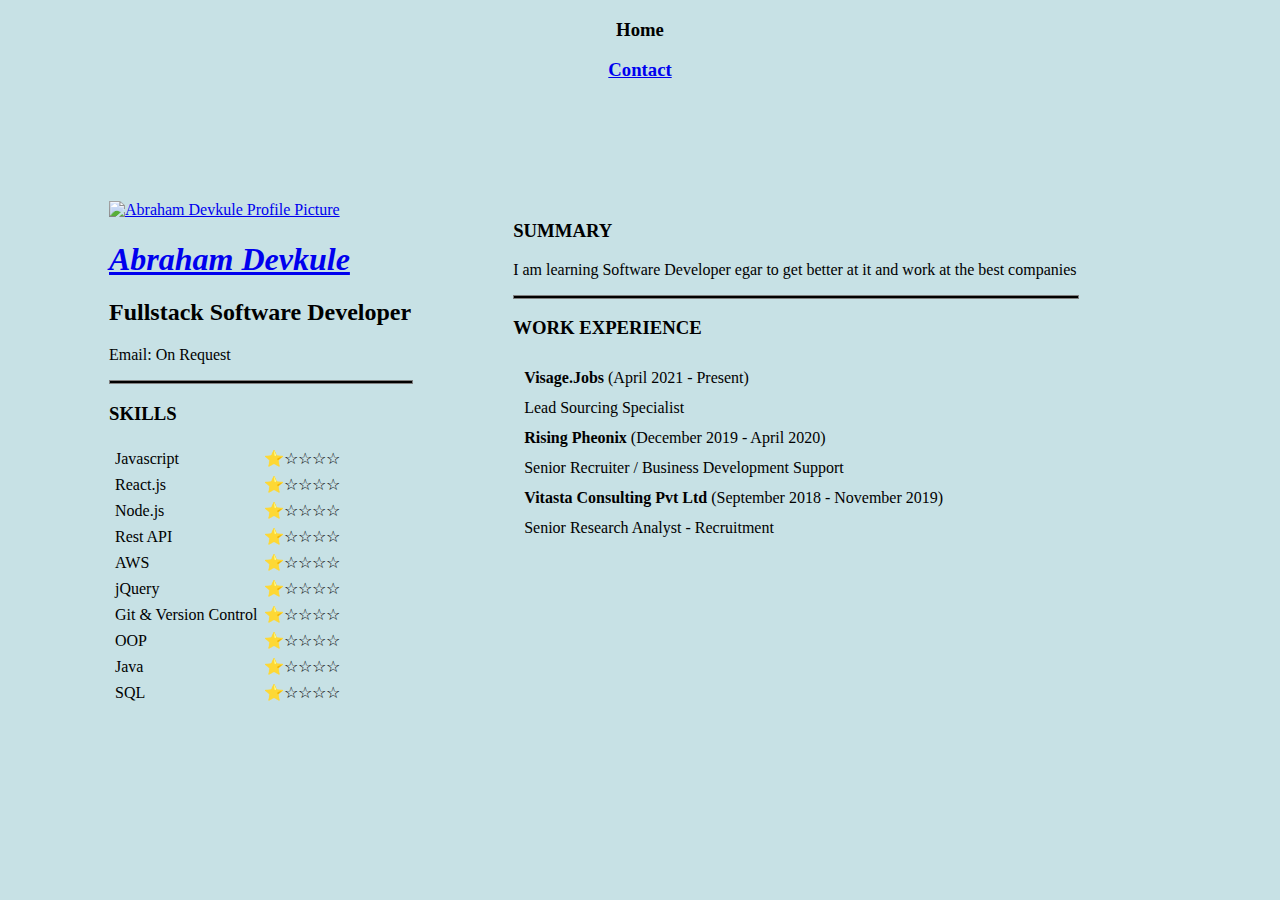
==== index.html @ 6b209e1f "Horizontal Rule" ====
<!DOCTYPE html>
<html lang="en">
<head>
    <meta charset="UTF-8">
    <meta http-equiv="X-UA-Compatible" content="IE=edge">
    <meta name="viewport" content="width=device-width, initial-scale=1.0">
    <title>Abraham Devkule Portfolio</title>
    <style>
        body {
            background-color: #c7e1e5;
        }

        hr {
            background-color: black;
            border-style: solid;
            height: 2px;
            width: 100%;

        }
    </style>
</head>

<body>
<header>
    <h3 align="center">Home</h3>
    <h3 align="center"><a href = "Contact Page.html">Contact</a></h3>
</header>
<table cellspacing = "100">
    <tr>
        <td>
            <a href = "https://linkedin.com/in/abrahamdev67"><img width="300" height="290" src = "https://media-exp1.licdn.com/dms/image/C4E03AQHMSGVHGvlITQ/profile-displayphoto-shrink_800_800/0/1580878215289?e=1668038400&v=beta&t=oOuGcyFP9qBahQZ0q8jcd8tq6bU-I8id1pBWc8usmGk" alt="Abraham Devkule Profile Picture"></a>
            <a href = "https://linkedin.com/in/abrahamdev67"><h1><em>Abraham Devkule</em></h1></a>
            <h2><strong>Fullstack Software Developer</strong></h2>
            <p>Email: On Request</p>
            <hr>    
            <h3>SKILLS</h3>
            <table cellspacing = "5">
                <tr>
                    <td>Javascript</td>
                    <td><span>&#11088;</span><span>&#9734;</span><span>&#9734;</span><span>&#9734;</span><span>&#9734;</span></td>
                </tr>
                <tr>
                    <td>React.js</td>
                    <td><span>&#11088;</span><span>&#9734;</span><span>&#9734;</span><span>&#9734;</span><span>&#9734;</span></td>
                </tr>
                <tr>
                    <td>Node.js</td>
                    <td><span>&#11088;</span><span>&#9734;</span><span>&#9734;</span><span>&#9734;</span><span>&#9734;</span></td>
                </tr>
                <tr>
                    <td>Rest API</td>
                    <td><span>&#11088;</span><span>&#9734;</span><span>&#9734;</span><span>&#9734;</span><span>&#9734;</span></td>
                </tr>
                <tr>
                    <td>AWS</td>
                    <td><span>&#11088;</span><span>&#9734;</span><span>&#9734;</span><span>&#9734;</span><span>&#9734;</span></td>
                </tr>
                <tr>
                    <td>jQuery</td>
                    <td><span>&#11088;</span><span>&#9734;</span><span>&#9734;</span><span>&#9734;</span><span>&#9734;</span></td>
                </tr>
                <tr>
                    <td>Git & Version Control</td>
                    <td><span>&#11088;</span><span>&#9734;</span><span>&#9734;</span><span>&#9734;</span><span>&#9734;</span></td>
                </tr>
                <tr>
                    <td>OOP</td>
                    <td><span>&#11088;</span><span>&#9734;</span><span>&#9734;</span><span>&#9734;</span><span>&#9734;</span></td>
                </tr>
                <tr>
                    <td>Java</td>
                    <td><span>&#11088;</span><span>&#9734;</span><span>&#9734;</span><span>&#9734;</span><span>&#9734;</span></td>
                </tr>
                <tr>
                    <td>SQL</td>
                    <td><span>&#11088;</span><span>&#9734;</span><span>&#9734;</span><span>&#9734;</span><span>&#9734;</span></td>
                </tr>
            </table>
        </hr>
        </td>
        
        <td valign="top">
            <h3>SUMMARY</h3>
            <p>I am learning Software Developer egar to get better at it and work at the best companies</p>
    
            <hr>
                <h3>WORK EXPERIENCE</h3>
                <table cellspacing = "10">
                    <tr>
                        <td><b>Visage.Jobs</b> (April 2021 - Present)</td>
                    </tr>
                    <tr>
                        <td>Lead Sourcing Specialist</td>
                    </tr>
                    <tr>
                        <td> <b>Rising Pheonix</b> (December 2019 - April 2020)</td>
                    </tr>
                    <tr>
                        <td>Senior Recruiter / Business Development Support</td>
                    </tr>
                    <tr>
                        <td><b>Vitasta Consulting Pvt Ltd</b> (September 2018 - November 2019)</td>
                    </tr>
                    <tr>
                        <td>Senior Research Analyst - Recruitment</td>
                    </tr>
                       
            </hr>
        </td>
    
</table>

</body>
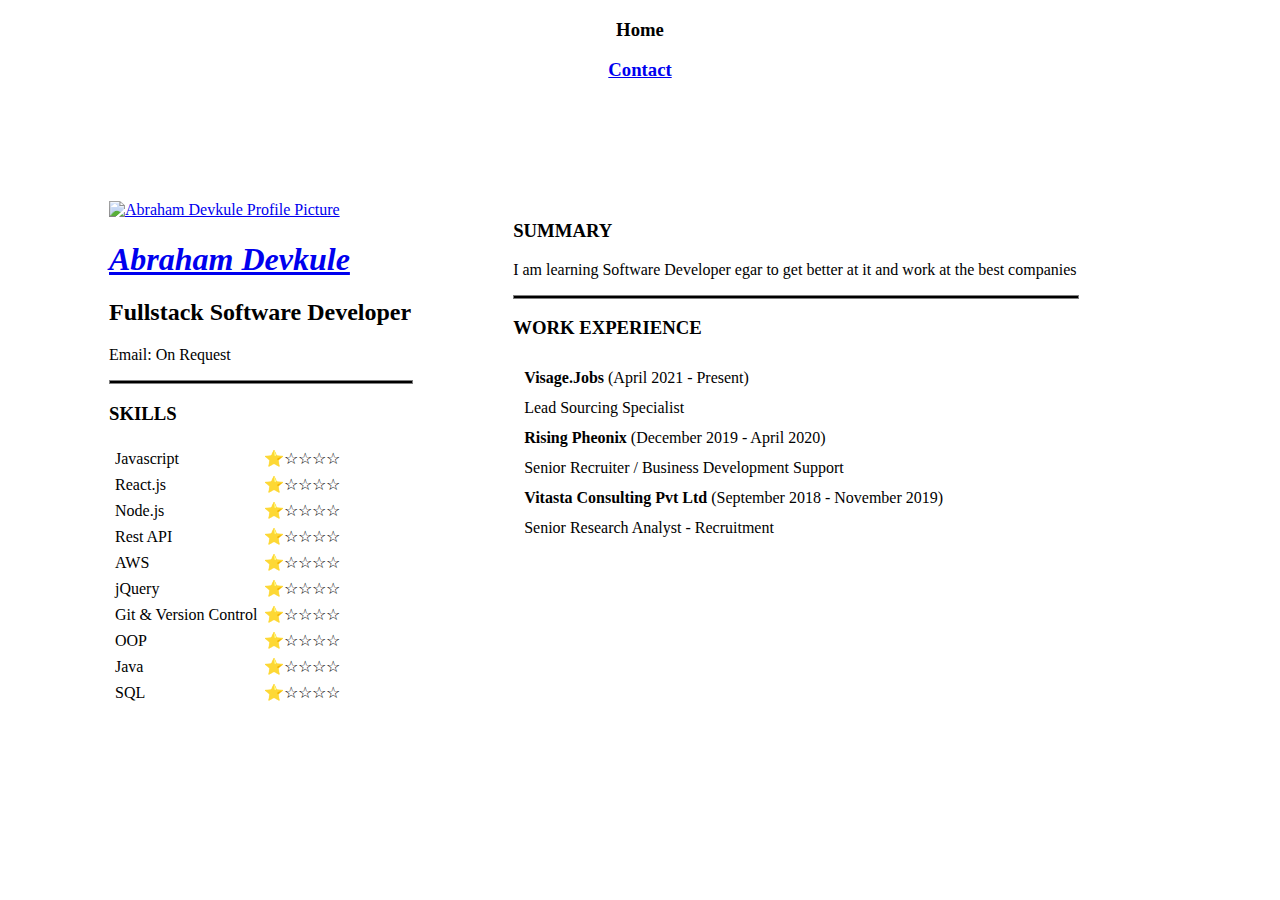
==== commit ee8b9b7c: "CSS File Added" ====
--- a/index.html
+++ b/index.html
@@ -5,19 +5,7 @@
     <meta http-equiv="X-UA-Compatible" content="IE=edge">
     <meta name="viewport" content="width=device-width, initial-scale=1.0">
     <title>Abraham Devkule Portfolio</title>
-    <style>
-        body {
-            background-color: #c7e1e5;
-        }
-
-        hr {
-            background-color: black;
-            border-style: solid;
-            height: 2px;
-            width: 100%;
-
-        }
-    </style>
+    <link rel="stylesheet" href="/css/styles.css">
 </head>
 
 <body>
--- a/css/styles.css
+++ b/css/styles.css
@@ -0,0 +1,13 @@
+<style>
+        body {
+            background-color: #c7e1e5;
+        }
+
+        hr {
+            background-color: black;
+            border-style: solid;
+            height: 2px;
+            width: 100%;
+
+        }
+    </style>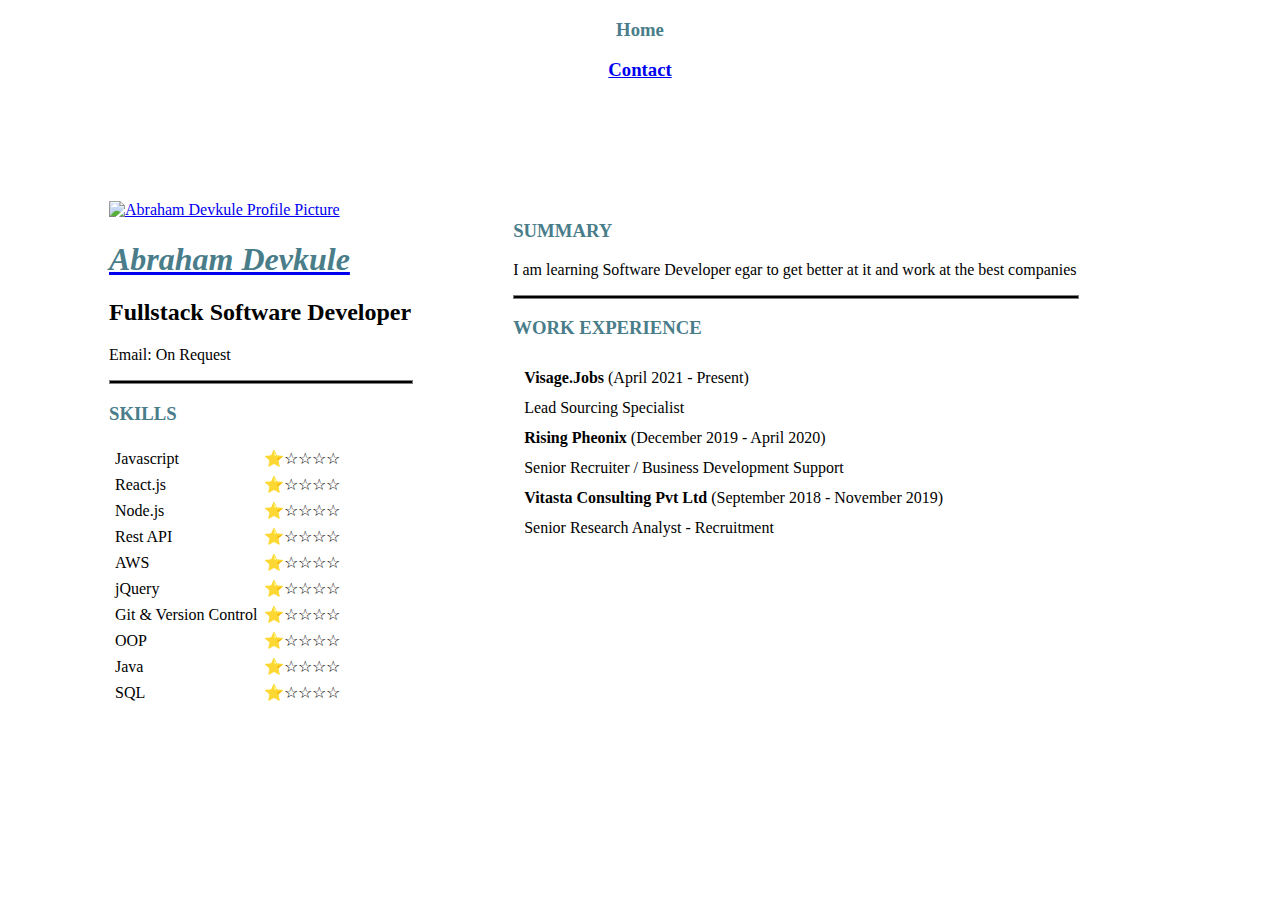
==== commit 277a674e: "Cropped Image Added" ====
--- a/index.html
+++ b/index.html
@@ -16,7 +16,7 @@
 <table cellspacing = "100">
     <tr>
         <td>
-            <a href = "https://linkedin.com/in/abrahamdev67"><img width="300" height="290" src = "https://media-exp1.licdn.com/dms/image/C4E03AQHMSGVHGvlITQ/profile-displayphoto-shrink_800_800/0/1580878215289?e=1668038400&v=beta&t=oOuGcyFP9qBahQZ0q8jcd8tq6bU-I8id1pBWc8usmGk" alt="Abraham Devkule Profile Picture"></a>
+            <a href = "https://linkedin.com/in/abrahamdev67"><img width="300" height="290" src = "cv/Crop Pic.png" alt="Abraham Devkule Profile Picture"></a>
             <a href = "https://linkedin.com/in/abrahamdev67"><h1><em>Abraham Devkule</em></h1></a>
             <h2><strong>Fullstack Software Developer</strong></h2>
             <p>Email: On Request</p>
--- a/css/styles.css
+++ b/css/styles.css
@@ -10,4 +10,11 @@
             width: 100%;
 
         }
-    </style>+
+        h1 {
+            color: #4a7d8a;
+        }
+        h3 {
+            color: #4a7d8a;
+        }
+</style>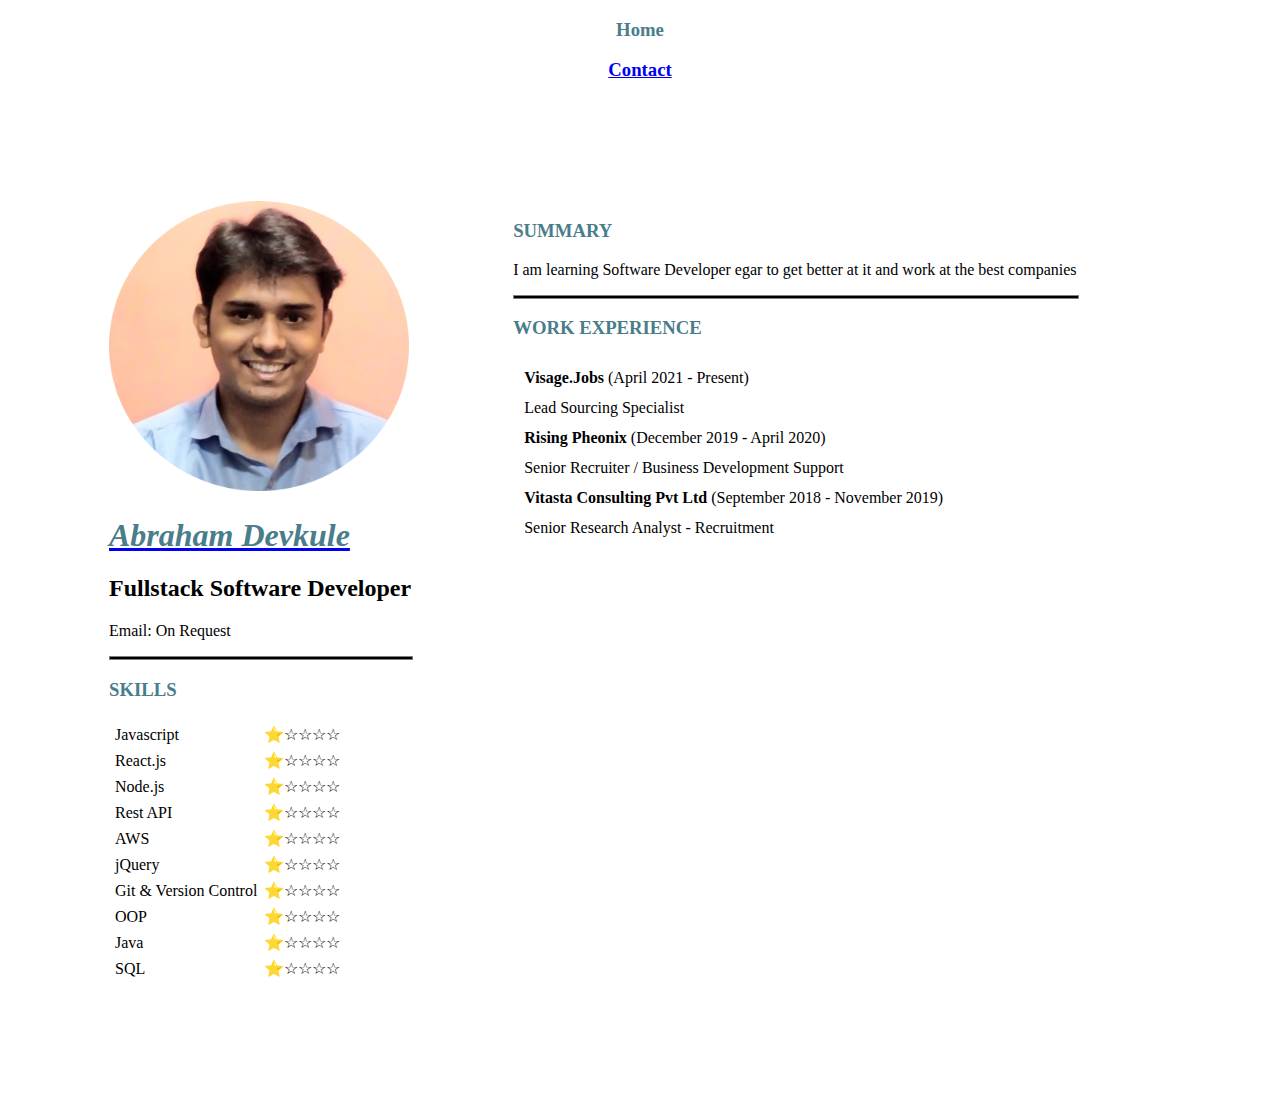
==== commit c7124d47: "Cropped Image Resolved" ====
--- a/index.html
+++ b/index.html
@@ -16,7 +16,7 @@
 <table cellspacing = "100">
     <tr>
         <td>
-            <a href = "https://linkedin.com/in/abrahamdev67"><img width="300" height="290" src = "cv/Crop Pic.png" alt="Abraham Devkule Profile Picture"></a>
+            <a href = "https://linkedin.com/in/abrahamdev67"><img width="300" height="290" src = "Crop Pic.jpg" alt="Abraham Devkule Profile Picture"></a>
             <a href = "https://linkedin.com/in/abrahamdev67"><h1><em>Abraham Devkule</em></h1></a>
             <h2><strong>Fullstack Software Developer</strong></h2>
             <p>Email: On Request</p>
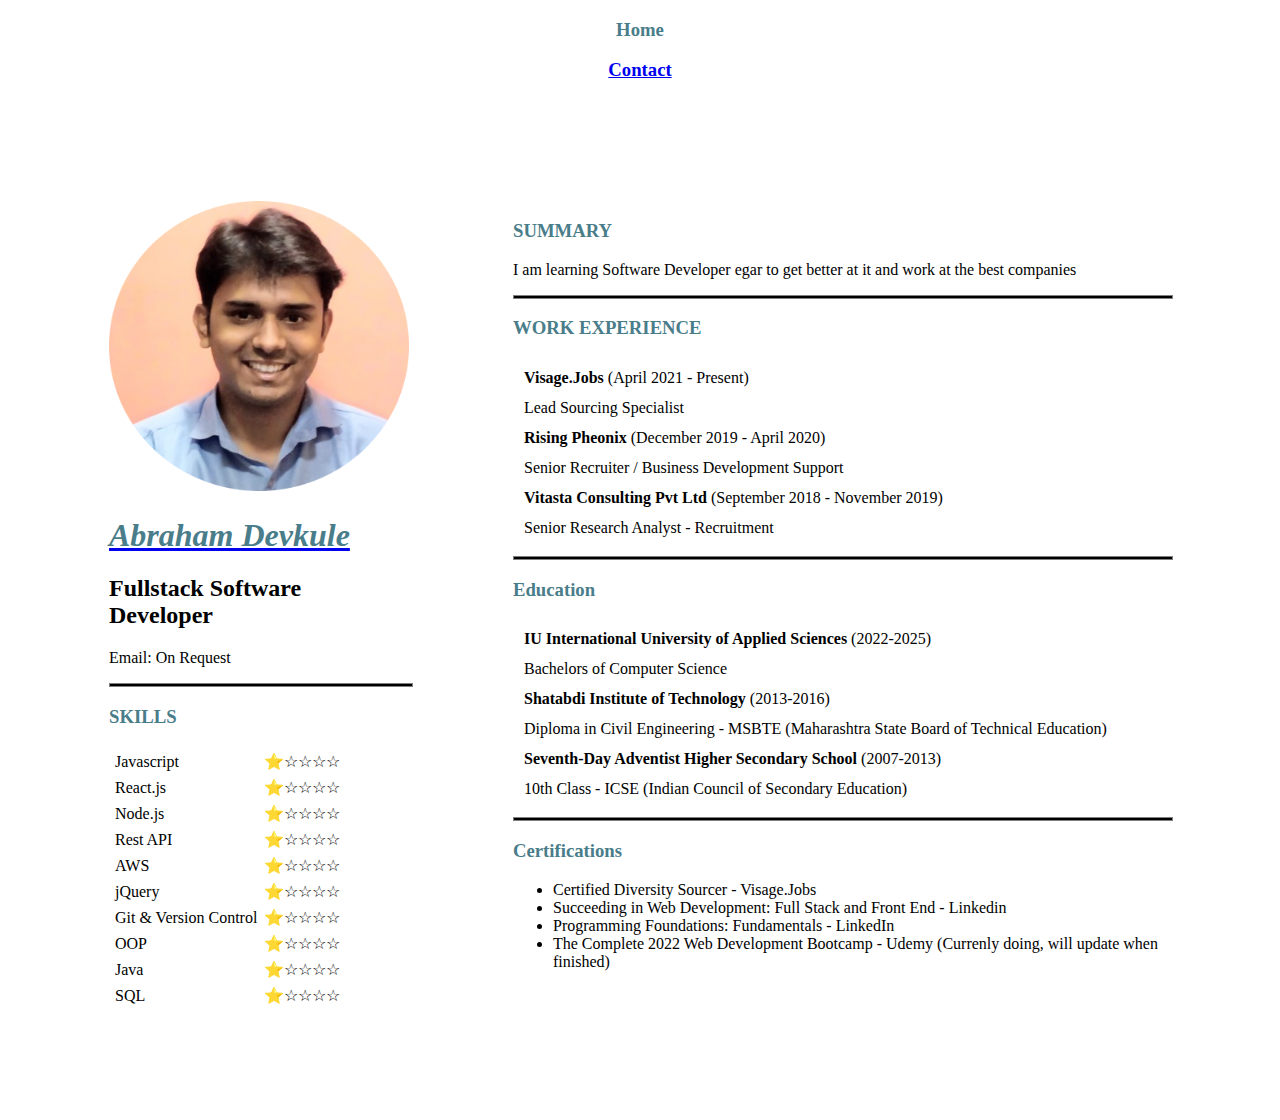
==== commit c63b8e67: "New Content 1" ====
--- a/index.html
+++ b/index.html
@@ -95,7 +95,43 @@
                        
             </hr>
         </td>
-    
 </table>
 
+<hr>
+    <table cellspacing = "10">
+        <h3>Education</h3>
+        <tr>
+            <td><strong>IU International University of Applied Sciences</strong> (2022-2025)</td>
+        </tr>
+        <tr>
+            <td>Bachelors of Computer Science</td>
+        </tr>
+                  
+        <tr>
+            <td><strong>Shatabdi Institute of Technology</strong> (2013-2016)</td>
+        </tr>
+        
+        <tr>
+            <td>Diploma in Civil Engineering - MSBTE (Maharashtra State Board of Technical Education)</td>
+        </tr>
+            
+        <tr>
+            <td> <strong>Seventh-Day Adventist Higher Secondary School</strong> (2007-2013)</td>
+        </tr>
+
+        <tr>
+            <td>10th Class - ICSE (Indian Council of Secondary Education)</td>
+        </tr>
+    </table>
+
+    <hr>
+    <h3 href >Certifications</h3>
+    
+    <ul>
+        <li>Certified Diversity Sourcer - Visage.Jobs</li>
+        <li>Succeeding in Web Development: Full Stack and Front End - Linkedin</li>
+        <li>Programming Foundations: Fundamentals - LinkedIn</li>
+        <Li>The Complete 2022 Web Development Bootcamp - Udemy (Currenly doing, will update when finished)</Li>
+    </ul>
+        
 </body>
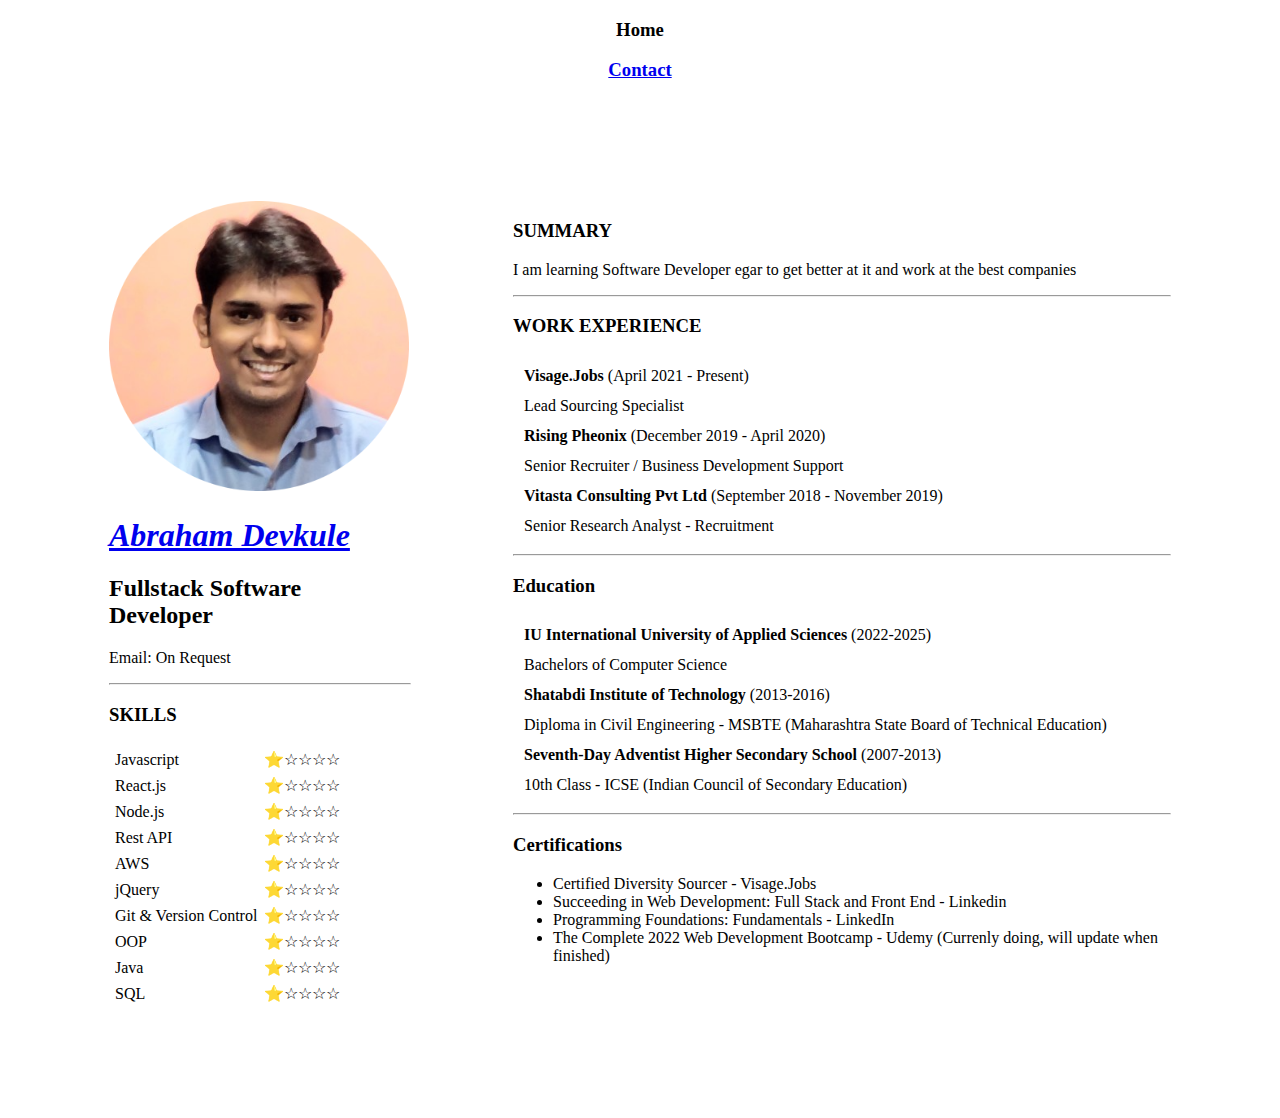
==== commit b914e4af: "Update index.html" ====
--- a/index.html
+++ b/index.html
@@ -5,7 +5,7 @@
     <meta http-equiv="X-UA-Compatible" content="IE=edge">
     <meta name="viewport" content="width=device-width, initial-scale=1.0">
     <title>Abraham Devkule Portfolio</title>
-    <link rel="stylesheet" href="/css/styles.css">
+    <link rel="stylesheet" href="cv/css/styles.css">
 </head>
 
 <body>
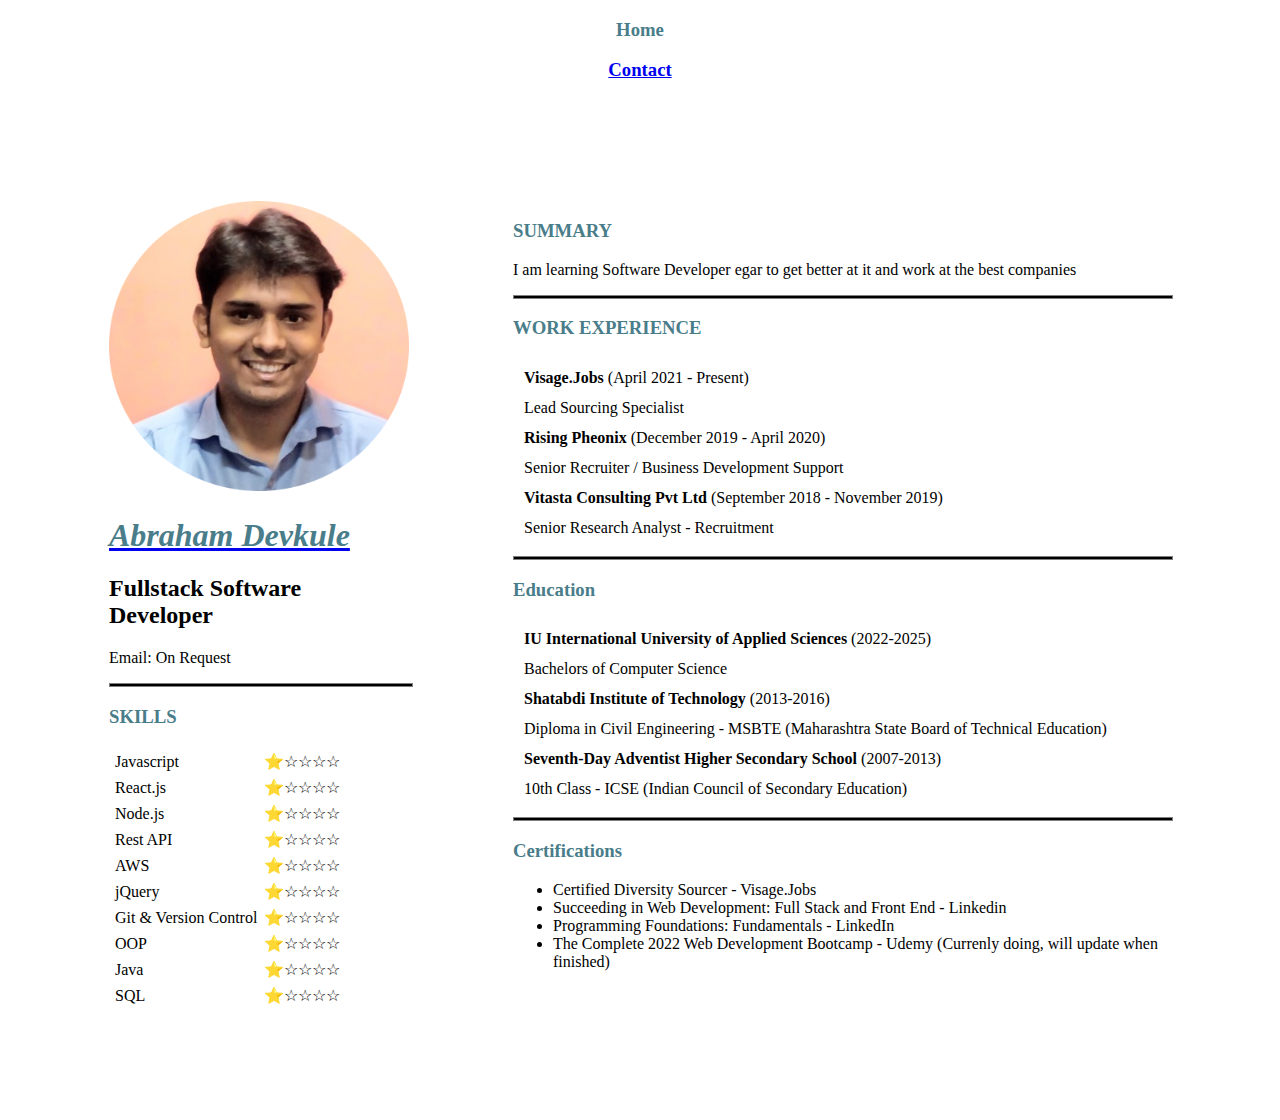
==== commit 24468b2a: "Update index.html" ====
--- a/index.html
+++ b/index.html
@@ -5,7 +5,7 @@
     <meta http-equiv="X-UA-Compatible" content="IE=edge">
     <meta name="viewport" content="width=device-width, initial-scale=1.0">
     <title>Abraham Devkule Portfolio</title>
-    <link rel="stylesheet" href="cv/css/styles.css">
+    <link rel="stylesheet" href="css/styles.css">
 </head>
 
 <body>
--- a/css/styles.css
+++ b/css/styles.css
@@ -0,0 +1,20 @@
+<style>
+        body {
+            background-color: #c7e1e5;
+        }
+
+        hr {
+            background-color: black;
+            border-style: solid;
+            height: 2px;
+            width: 100%;
+
+        }
+
+        h1 {
+            color: #4a7d8a;
+        }
+        h3 {
+            color: #4a7d8a;
+        }
+</style>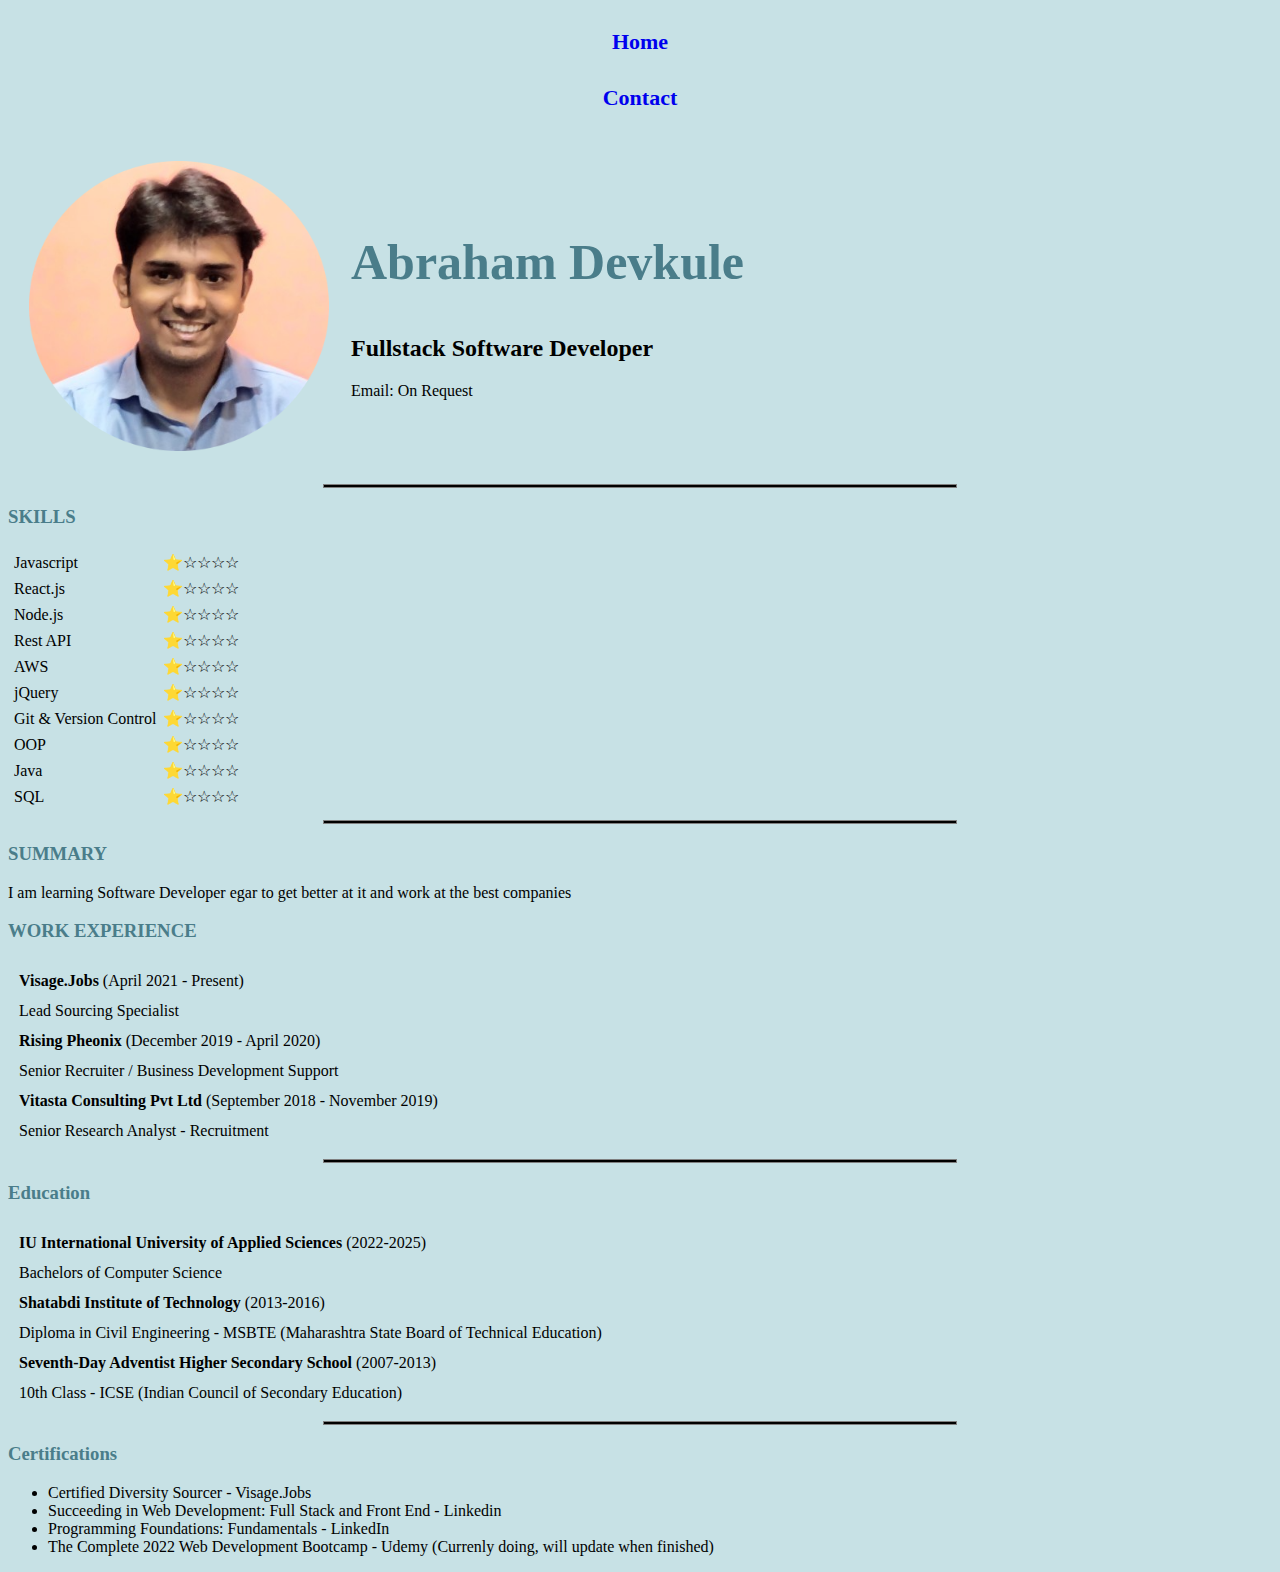
==== commit 490f255f: "New CSS Class, ID & Hover" ====
--- a/index.html
+++ b/index.html
@@ -10,19 +10,28 @@
 
 <body>
 <header>
-    <h3 align="center">Home</h3>
-    <h3 align="center"><a href = "Contact Page.html">Contact</a></h3>
+    <h4 class="menu"><a href="index.html" style="text-decoration: none;">Home</a></h4>
+    <h4 class="menu"><a href = "Contact Page.html" style="text-decoration: none;">Contact</a></h4>
 </header>
-<table cellspacing = "100">
+
+<table cellspacing = "20">
     <tr>
         <td>
             <a href = "https://linkedin.com/in/abrahamdev67"><img width="300" height="290" src = "Crop Pic.jpg" alt="Abraham Devkule Profile Picture"></a>
-            <a href = "https://linkedin.com/in/abrahamdev67"><h1><em>Abraham Devkule</em></h1></a>
+        </td>
+        <td>
+            <a href = "https://linkedin.com/in/abrahamdev67" style="text-decoration: none;"><h1 id="MyName">Abraham Devkule</h1></a>
             <h2><strong>Fullstack Software Developer</strong></h2>
             <p>Email: On Request</p>
-            <hr>    
-            <h3>SKILLS</h3>
-            <table cellspacing = "5">
+             
+        </td>
+    </tr>
+</table>
+
+<hr>
+
+<table cellspacing = "5">
+    <h3>SKILLS</h3>
                 <tr>
                     <td>Javascript</td>
                     <td><span>&#11088;</span><span>&#9734;</span><span>&#9734;</span><span>&#9734;</span><span>&#9734;</span></td>
@@ -63,42 +72,41 @@
                     <td>SQL</td>
                     <td><span>&#11088;</span><span>&#9734;</span><span>&#9734;</span><span>&#9734;</span><span>&#9734;</span></td>
                 </tr>
-            </table>
-        </hr>
-        </td>
-        
-        <td valign="top">
-            <h3>SUMMARY</h3>
-            <p>I am learning Software Developer egar to get better at it and work at the best companies</p>
-    
-            <hr>
-                <h3>WORK EXPERIENCE</h3>
-                <table cellspacing = "10">
-                    <tr>
-                        <td><b>Visage.Jobs</b> (April 2021 - Present)</td>
-                    </tr>
-                    <tr>
-                        <td>Lead Sourcing Specialist</td>
-                    </tr>
-                    <tr>
-                        <td> <b>Rising Pheonix</b> (December 2019 - April 2020)</td>
-                    </tr>
-                    <tr>
-                        <td>Senior Recruiter / Business Development Support</td>
-                    </tr>
-                    <tr>
-                        <td><b>Vitasta Consulting Pvt Ltd</b> (September 2018 - November 2019)</td>
-                    </tr>
-                    <tr>
-                        <td>Senior Research Analyst - Recruitment</td>
-                    </tr>
-                       
-            </hr>
-        </td>
 </table>
 
 <hr>
-    <table cellspacing = "10">
+
+<h3>SUMMARY</h3>
+            <p>I am learning Software Developer egar to get better at it and work at the best companies</p>
+        
+<table>
+            <tr valign="top">
+            <h3>WORK EXPERIENCE</h3>
+                <table cellspacing = "10">
+                <tr>
+                    <td><b>Visage.Jobs</b> (April 2021 - Present)</td>
+                </tr>
+                <tr>
+                    <td>Lead Sourcing Specialist</td>
+                </tr>    
+                <tr>
+                    <td><b>Rising Pheonix</b> (December 2019 - April 2020)</td>
+                </tr>
+                <tr>
+                    <td>Senior Recruiter / Business Development Support</td>
+                </tr>
+                <tr>
+                    <td><b>Vitasta Consulting Pvt Ltd</b> (September 2018 - November 2019)</td>
+                </tr>
+                <tr>
+                    <td>Senior Research Analyst - Recruitment</td>
+                </tr>
+            </tr>
+</table>
+
+<hr>
+
+<table cellspacing = "10">
         <h3>Education</h3>
         <tr>
             <td><strong>IU International University of Applied Sciences</strong> (2022-2025)</td>
@@ -122,16 +130,16 @@
         <tr>
             <td>10th Class - ICSE (Indian Council of Secondary Education)</td>
         </tr>
-    </table>
+</table>
 
-    <hr>
-    <h3 href >Certifications</h3>
-    
+<hr>
+
+<h3 href >Certifications</h3>
     <ul>
         <li>Certified Diversity Sourcer - Visage.Jobs</li>
         <li>Succeeding in Web Development: Full Stack and Front End - Linkedin</li>
         <li>Programming Foundations: Fundamentals - LinkedIn</li>
         <Li>The Complete 2022 Web Development Bootcamp - Udemy (Currenly doing, will update when finished)</Li>
-    </ul>
-        
+    </ul>        
+
 </body>
--- a/css/styles.css
+++ b/css/styles.css
@@ -1,20 +1,50 @@
-<style>
-        body {
-            background-color: #c7e1e5;
+body {
+    background-color: #c7e1e5;
+    }
+
+hr {
+    background-color: black;
+    border-style: solid;
+    height: 2px;
+    width: 50%;
+    }
+
+h4 {
+    color: black;
+    font-size: 22px;
+    text-align: center;
+}
+
+.menu:hover {
+    text-decoration: underline;
+    font-weight: bold;
+    cursor: pointer;
+}
+
+/* h1 {
+    color: #4a7d8a;
+    }
+*/
+
+h2 {
+    
+}
+
+h3 {
+    color: #4a7d8a;
         }
 
-        hr {
-            background-color: black;
-            border-style: solid;
-            height: 2px;
-            width: 100%;
+#MyName {
+    color:#4a7d8a;
+    font-size: 50px;
+    width: 8em;
+    height: 3ex;
+    border-radius: 5px;
+    font-weight: bold;
+    cursor: pointer;
+}
 
-        }
-
-        h1 {
-            color: #4a7d8a;
-        }
-        h3 {
-            color: #4a7d8a;
-        }
-</style>+#MyName:hover {
+    background-color: rgb(196, 255, 247);
+    text-decoration: underline
+}
